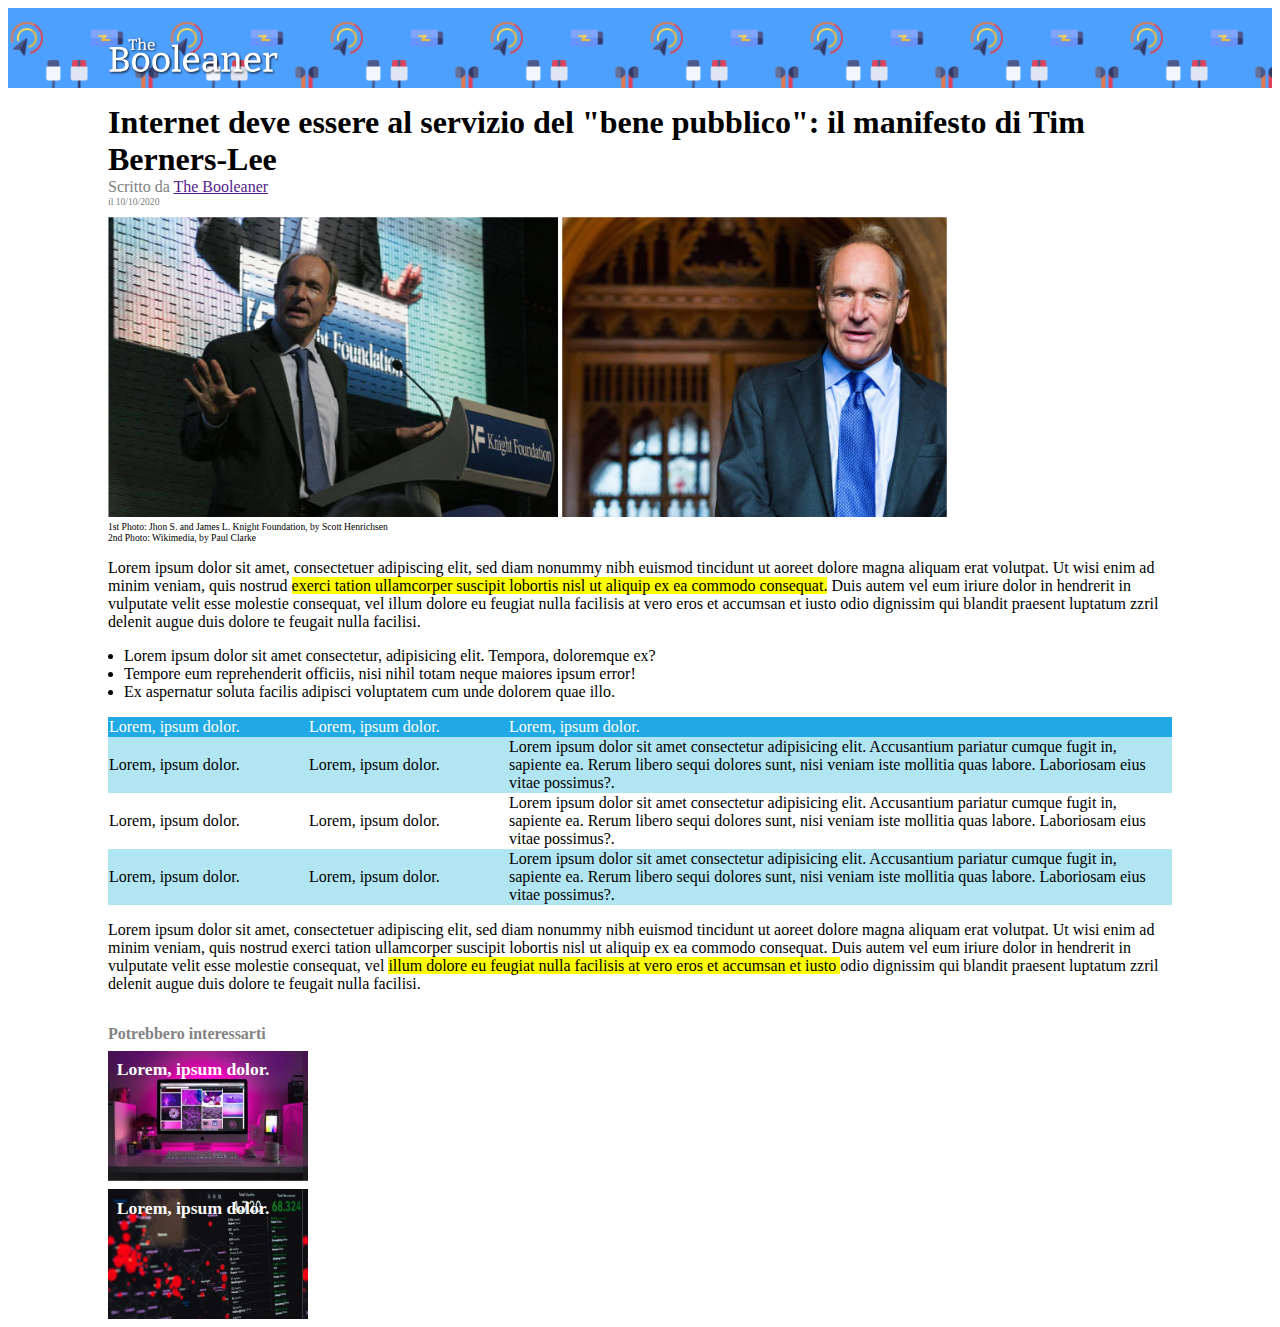
==== bonus/index.html @ a46c7204 "Add File bonus with margin" ====
<!DOCTYPE html>
<html lang="en">
    <head>
        <meta charset="UTF-8">
        <link rel="stylesheet" href="style.css">
        <meta http-equiv="X-UA-Compatible" content="IE=edge">
        <meta name="viewport" content="width=device-width, initial-scale=1.0">
        <title>The Booleaner</title>
    </head>
    <body>
        <header id="app-header">
            <img src="../img/logo.svg" alt="">
        </header>
        <!-- /app-header -->

        <main id="app-main">
            <h1>Internet deve essere al servizio del "bene pubblico": il manifesto di Tim Berners-Lee</h1>
            <p class="author">Scritto da <a href="">The Booleaner</a></p>
            <p class="date">il 10/10/2020</p>
            <img src="../img/tim-1.jpg" alt="">
            <img src="../img/tim-2.jpg" alt="">
            <p class="photo_legend">1st Photo: Jhon S. and James L. Knight Foundation, by Scott Henrichsen</p>
            <p class="photo_legend">2nd Photo: Wikimedia, by Paul Clarke</p>
            <p>Lorem ipsum dolor sit amet, consectetuer adipiscing elit, sed diam nonummy nibh euismod tincidunt ut aoreet dolore magna aliquam erat volutpat. Ut wisi enim ad minim veniam, quis nostrud <span class="underline">exerci tation ullamcorper suscipit lobortis nisl ut aliquip ex ea commodo consequat.</span> Duis autem vel eum iriure dolor in hendrerit in vulputate velit esse molestie consequat, vel illum dolore eu feugiat nulla facilisis at vero eros et accumsan et iusto odio dignissim qui blandit praesent luptatum zzril delenit augue duis dolore te feugait nulla facilisi.</p>

            <ul>
                <li>Lorem ipsum dolor sit amet consectetur, adipisicing elit. Tempora, doloremque ex?</li>
                <li>Tempore eum reprehenderit officiis, nisi nihil totam neque maiores ipsum error!</li>
                <li>Ex aspernatur soluta facilis adipisci voluptatem cum unde dolorem quae illo.</li>
            </ul>

            <table>
                <thead>
                    <tr>
                        <th class="spaced">Lorem, ipsum dolor.</th>
                        <th class="spaced">Lorem, ipsum dolor.</th>
                        <th>Lorem, ipsum dolor.</th>
                    </tr>
                </thead>
                <!-- /thead -->
                <tbody>
                    <tr class="d0">
                        <th>Lorem, ipsum dolor.</th>
                        <th>Lorem, ipsum dolor.</th>
                        <th>Lorem ipsum dolor sit amet consectetur adipisicing elit. Accusantium pariatur cumque fugit in, sapiente ea. Rerum libero sequi dolores sunt, nisi veniam iste mollitia quas labore. Laboriosam eius vitae possimus?.</th>
                    </tr>
                    <tr class="d1">
                        <th>Lorem, ipsum dolor.</th>
                        <th>Lorem, ipsum dolor.</th>
                        <th>Lorem ipsum dolor sit amet consectetur adipisicing elit. Accusantium pariatur cumque fugit in, sapiente ea. Rerum libero sequi dolores sunt, nisi veniam iste mollitia quas labore. Laboriosam eius vitae possimus?.</th>
                    </tr>
                    <tr class="d0">
                        <th>Lorem, ipsum dolor.</th>
                        <th>Lorem, ipsum dolor.</th>
                        <th>Lorem ipsum dolor sit amet consectetur adipisicing elit. Accusantium pariatur cumque fugit in, sapiente ea. Rerum libero sequi dolores sunt, nisi veniam iste mollitia quas labore. Laboriosam eius vitae possimus?.</th>
                    </tr>
                    <!-- /tbody -->
            </table>
            <!-- /table -->
            <p>Lorem ipsum dolor sit amet, consectetuer adipiscing elit, sed diam nonummy nibh euismod tincidunt ut aoreet dolore magna aliquam erat volutpat. Ut wisi enim ad minim veniam, quis nostrud exerci tation ullamcorper suscipit lobortis nisl ut aliquip ex ea commodo consequat. Duis autem vel eum iriure dolor in hendrerit in vulputate velit esse molestie consequat, vel <span class="underline"> illum dolore eu feugiat nulla facilisis at vero eros et accumsan et iusto </span> odio dignissim qui blandit praesent luptatum zzril delenit augue duis dolore te feugait nulla facilisi.</p>

        </main>
        <!-- /#pp-main -->

        <footer id="app-footer">
            <h4>Potrebbero interessarti</h4>
            <div id="img1">Lorem, ipsum dolor.</div>
            <div id="img2">Lorem, ipsum dolor.</div>
        </footer>
        <!-- /#app-footer -->
    </body>
</html>
---- bonus/style.css ----
* {
    /* margin: 5; */
    box-sizing: border-box;
}

#app-header {
    background-image: url("../img/pattern.png");
    background-size: 320px;
    background-color: rgb(78, 160, 255);
    height: 5em;
    padding-left: 100px;

}

#app-header > img {
    margin-top: 1.8em;
    width: 170px;
}

#app-main {
    margin-right: 100px;
    margin-left: 100px;
}

#app-main > h1 {
    margin-top: 0.5em;
    margin-bottom: 0;
}

#app-main > .author {
    color: #808080;
    margin-top: 0;
    margin-bottom: 0;
}

#app-main > .date {
    color: #808080;
    margin-top: 0;
    font-size: 0.6em;
}

#app-main img {
    height: 300px;
}

#app-main > ul {
    padding-left: 1em;
}

.photo_legend {
    font-size: 0.6em;
    margin-top: 0;
    margin-bottom: 0;
}

.underline {
    background-color: #FFFF00;
}

table > thead {
    background-color: #20A9E5;
    color: white;
}

th {
    font-weight: normal;
    text-align: left;
    margin: 0;
}

tr.d0 th {
    background-color: #B1E5F2;
}

th.spaced {
    width: 200px;
}

#app-footer {
    margin-right: 100px;
    margin-left: 100px;
}

#app-footer > h4 {
    color: #838383;
    margin-top: 2em;
    margin-bottom: 0.5em;
}

#app-footer div {
    padding: 0.5em;
    color: white;
    font-size: 1.1em;
    font-weight: bold;
    width: 200px;
    height: 130px;
    background-size: contain;
}

#app-footer #img1 {
    background-image: url(../img/monitor.jpg);
    margin-bottom: 0.5em;
}

#app-footer #img2 {
    background-image: url(../img/graph.jpg);
}

table {
    border-collapse: collapse;
}
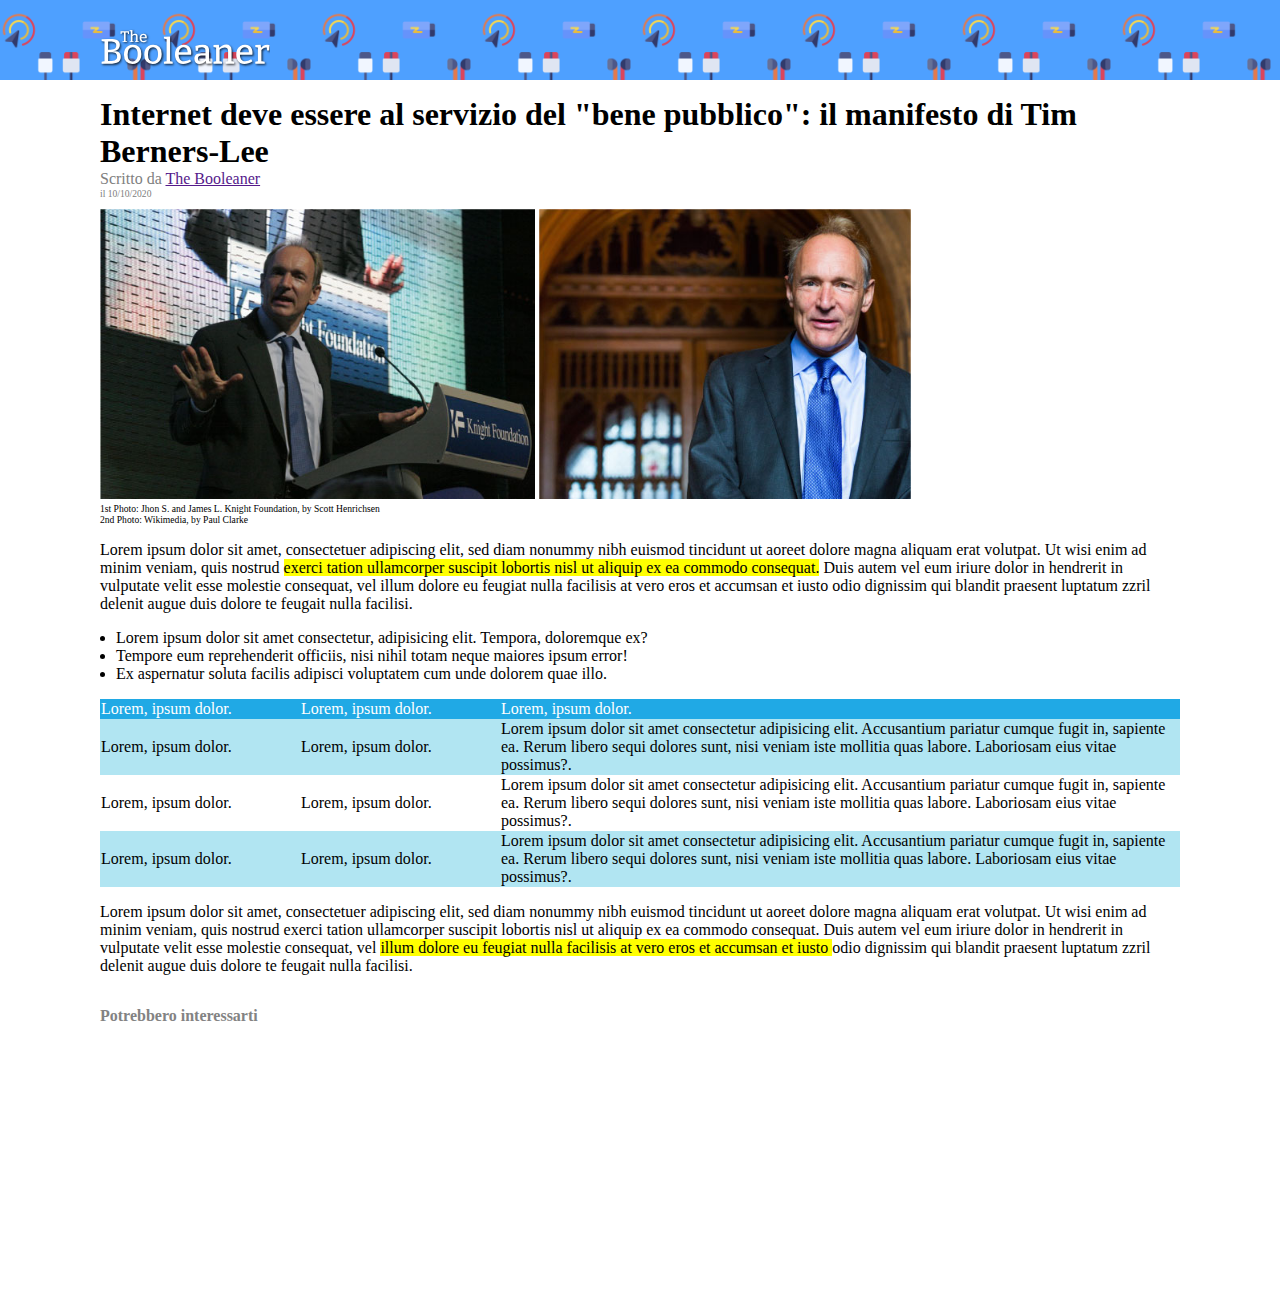
==== commit 8379666a: "Move style.css in to css directory" ====
--- a/bonus/index.html
+++ b/bonus/index.html
@@ -2,14 +2,14 @@
 <html lang="en">
     <head>
         <meta charset="UTF-8">
-        <link rel="stylesheet" href="style.css">
+        <link rel="stylesheet" href="./css/style.css">
         <meta http-equiv="X-UA-Compatible" content="IE=edge">
         <meta name="viewport" content="width=device-width, initial-scale=1.0">
         <title>The Booleaner</title>
     </head>
     <body>
         <header id="app-header">
-            <img src="../img/logo.svg" alt="">
+            <img src="./img/logo.svg" alt="">
         </header>
         <!-- /app-header -->
 
@@ -17,8 +17,8 @@
             <h1>Internet deve essere al servizio del "bene pubblico": il manifesto di Tim Berners-Lee</h1>
             <p class="author">Scritto da <a href="">The Booleaner</a></p>
             <p class="date">il 10/10/2020</p>
-            <img src="../img/tim-1.jpg" alt="">
-            <img src="../img/tim-2.jpg" alt="">
+            <img src="./img/tim-1.jpg" alt="">
+            <img src="./img/tim-2.jpg" alt="">
             <p class="photo_legend">1st Photo: Jhon S. and James L. Knight Foundation, by Scott Henrichsen</p>
             <p class="photo_legend">2nd Photo: Wikimedia, by Paul Clarke</p>
             <p>Lorem ipsum dolor sit amet, consectetuer adipiscing elit, sed diam nonummy nibh euismod tincidunt ut aoreet dolore magna aliquam erat volutpat. Ut wisi enim ad minim veniam, quis nostrud <span class="underline">exerci tation ullamcorper suscipit lobortis nisl ut aliquip ex ea commodo consequat.</span> Duis autem vel eum iriure dolor in hendrerit in vulputate velit esse molestie consequat, vel illum dolore eu feugiat nulla facilisis at vero eros et accumsan et iusto odio dignissim qui blandit praesent luptatum zzril delenit augue duis dolore te feugait nulla facilisi.</p>
--- a/bonus/css/style.css
+++ b/bonus/css/style.css
@@ -0,0 +1,114 @@
+* {
+    box-sizing: border-box;
+}
+
+body {
+    margin: 0;
+}
+
+#app-header {
+    background-image: url("../img/pattern.png");
+    background-size: 320px;
+    background-color: rgb(78, 160, 255);
+    height: 5em;
+    padding-left: 100px;
+
+}
+
+#app-header > img {
+    margin-top: 1.8em;
+    width: 170px;
+}
+
+#app-main {
+    margin-right: 100px;
+    margin-left: 100px;
+}
+
+#app-main > h1 {
+    margin-top: 0.5em;
+    margin-bottom: 0;
+}
+
+#app-main > .author {
+    color: #808080;
+    margin-top: 0;
+    margin-bottom: 0;
+}
+
+#app-main > .date {
+    color: #808080;
+    margin-top: 0;
+    font-size: 0.6em;
+}
+
+#app-main img {
+    height: 290px;
+}
+
+#app-main > ul {
+    padding-left: 1em;
+}
+
+.photo_legend {
+    font-size: 0.6em;
+    margin-top: 0;
+    margin-bottom: 0;
+}
+
+.underline {
+    background-color: #FFFF00;
+}
+
+table > thead {
+    background-color: #20A9E5;
+    color: white;
+}
+
+th {
+    font-weight: normal;
+    text-align: left;
+    margin: 0;
+}
+
+tr.d0 th {
+    background-color: #B1E5F2;
+}
+
+th.spaced {
+    width: 200px;
+}
+
+#app-footer {
+    margin-right: 100px;
+    margin-left: 100px;
+}
+
+#app-footer > h4 {
+    color: #838383;
+    margin-top: 2em;
+    margin-bottom: 0.5em;
+}
+
+#app-footer div {
+    padding: 0.5em;
+    color: white;
+    font-size: 1.1em;
+    font-weight: bold;
+    width: 200px;
+    height: 130px;
+    background-size: contain;
+}
+
+#app-footer #img1 {
+    background-image: url(./img/monitor.jpg);
+    margin-bottom: 0.5em;
+}
+
+#app-footer #img2 {
+    background-image: url(./img/graph.jpg);
+}
+
+table {
+    border-collapse: collapse;
+}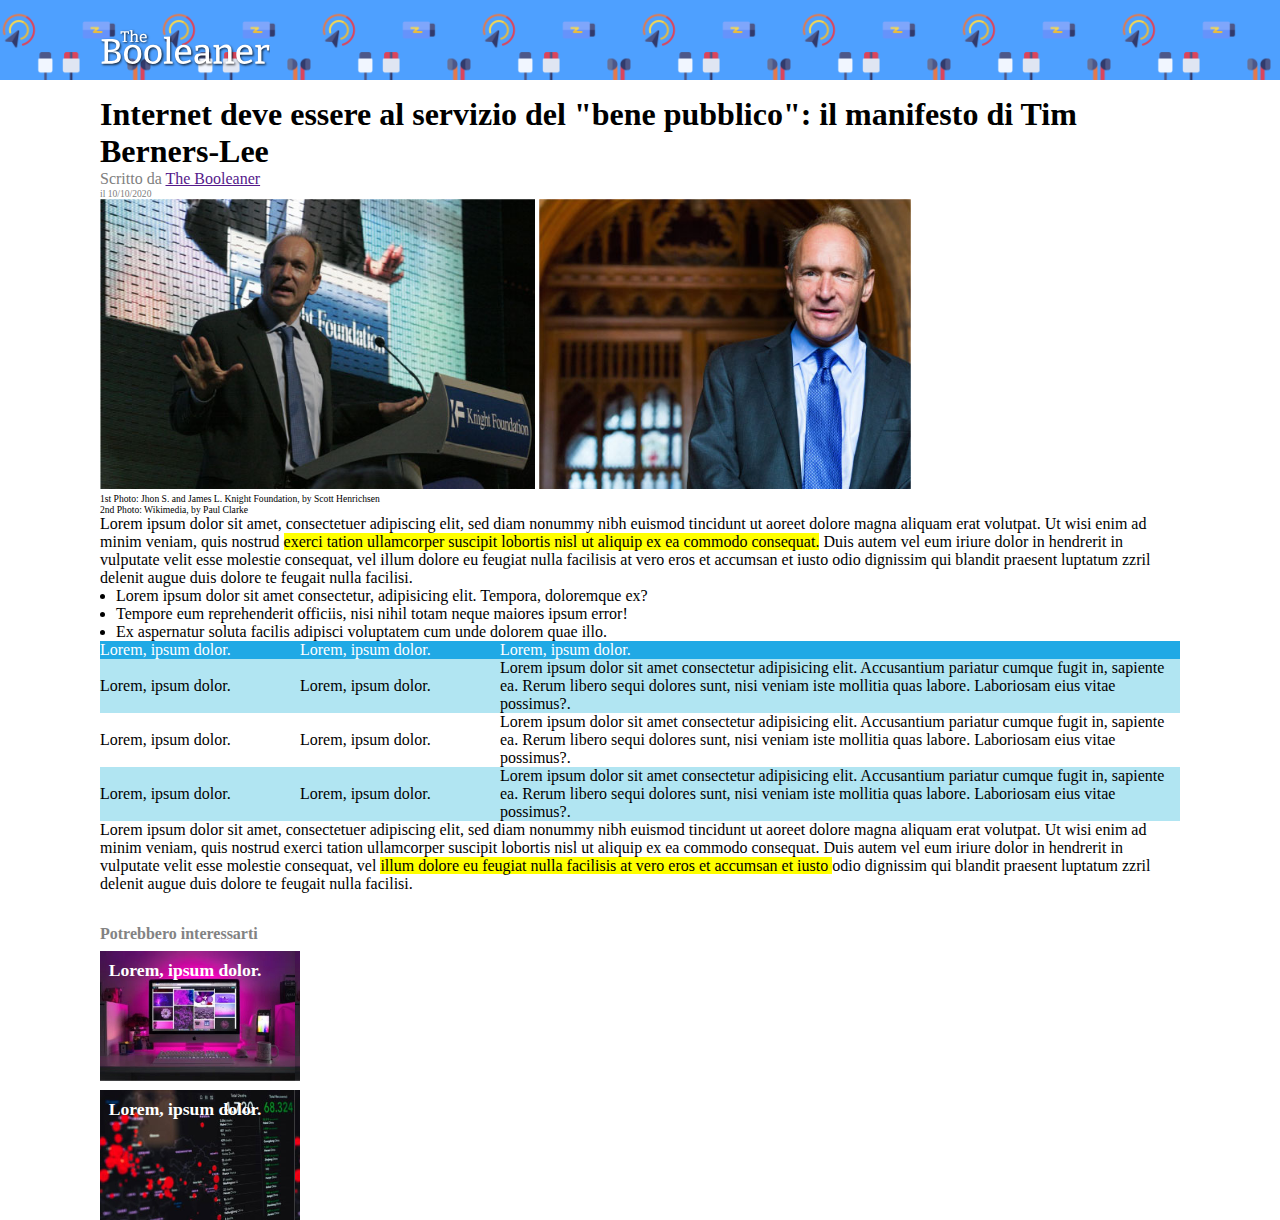
==== commit 77cef00d: "[Bonus] Move img and css into assets directory" ====
--- a/bonus/index.html
+++ b/bonus/index.html
@@ -2,14 +2,14 @@
 <html lang="en">
     <head>
         <meta charset="UTF-8">
-        <link rel="stylesheet" href="./css/style.css">
+        <link rel="stylesheet" href="./assets/css/style.css">
         <meta http-equiv="X-UA-Compatible" content="IE=edge">
         <meta name="viewport" content="width=device-width, initial-scale=1.0">
         <title>The Booleaner</title>
     </head>
     <body>
         <header id="app-header">
-            <img src="./img/logo.svg" alt="">
+            <img src="./assets/img/logo.svg" alt="">
         </header>
         <!-- /app-header -->
 
@@ -17,8 +17,8 @@
             <h1>Internet deve essere al servizio del "bene pubblico": il manifesto di Tim Berners-Lee</h1>
             <p class="author">Scritto da <a href="">The Booleaner</a></p>
             <p class="date">il 10/10/2020</p>
-            <img src="./img/tim-1.jpg" alt="">
-            <img src="./img/tim-2.jpg" alt="">
+            <img src="./assets/img/tim-1.jpg" alt="">
+            <img src="./assets/img/tim-2.jpg" alt="">
             <p class="photo_legend">1st Photo: Jhon S. and James L. Knight Foundation, by Scott Henrichsen</p>
             <p class="photo_legend">2nd Photo: Wikimedia, by Paul Clarke</p>
             <p>Lorem ipsum dolor sit amet, consectetuer adipiscing elit, sed diam nonummy nibh euismod tincidunt ut aoreet dolore magna aliquam erat volutpat. Ut wisi enim ad minim veniam, quis nostrud <span class="underline">exerci tation ullamcorper suscipit lobortis nisl ut aliquip ex ea commodo consequat.</span> Duis autem vel eum iriure dolor in hendrerit in vulputate velit esse molestie consequat, vel illum dolore eu feugiat nulla facilisis at vero eros et accumsan et iusto odio dignissim qui blandit praesent luptatum zzril delenit augue duis dolore te feugait nulla facilisi.</p>
--- a/bonus/assets/css/style.css
+++ b/bonus/assets/css/style.css
@@ -0,0 +1,141 @@
+/* #region Common */
+* {
+    margin: 0;
+    padding: 0;
+    box-sizing: border-box;
+}
+
+/* body {
+    font-family: ;
+} */
+
+:root {
+    --bo-metadata: #808080;
+    --bo-underline: #FFFF00;
+    --bo-thead-bg: #20A9E5;
+    --bo-thead: #ffffff;
+    --bo-th-d0: #B1E5F2;
+    --bo-footer: #838383;
+
+}
+
+/* #endregion Common */
+
+/* #region Utility Classes */
+/* #endregion Utility Classes */
+
+/* #region Header */
+#app-header {
+    background-image: url("../img/pattern.png");
+    background-size: 320px;
+    background-color: rgb(78, 160, 255);
+    height: 5em;
+    padding-left: 100px;
+
+}
+
+#app-header > img {
+    margin-top: 1.8em;
+    width: 170px;
+}
+
+/* #endregion Header */
+
+/* #region Main */
+#app-main {
+    margin-right: 100px;
+    margin-left: 100px;
+}
+
+#app-main > h1 {
+    margin-top: 0.5em;
+    margin-bottom: 0;
+}
+
+#app-main > .author {
+    color: var(--bo-metadata);
+    margin-top: 0;
+    margin-bottom: 0;
+}
+
+#app-main > .date {
+    color: var(--bo-metadata);
+    margin-top: 0;
+    font-size: 0.6em;
+}
+
+#app-main img {
+    height: 290px;
+}
+
+#app-main > ul {
+    padding-left: 1em;
+}
+
+.photo_legend {
+    font-size: 0.6em;
+    margin-top: 0;
+    margin-bottom: 0;
+}
+
+.underline {
+    background-color: var(--bo-underline);
+}
+
+table > thead {
+    background-color: var(--bo-thead-bg);
+    color: var(--bo-thead);
+}
+
+th {
+    font-weight: normal;
+    text-align: left;
+    margin: 0;
+}
+
+tr.d0 th {
+    background-color: var(--bo-th-d0);
+}
+
+th.spaced {
+    width: 200px;
+}
+
+/* #endregion Main */
+
+/* #region Footer */
+#app-footer {
+    margin-right: 100px;
+    margin-left: 100px;
+}
+
+#app-footer > h4 {
+    color: var(--bo-footer);
+    margin-top: 2em;
+    margin-bottom: 0.5em;
+}
+
+#app-footer div {
+    padding: 0.5em;
+    color: white;
+    font-size: 1.1em;
+    font-weight: bold;
+    width: 200px;
+    height: 130px;
+    background-size: contain;
+}
+
+#app-footer #img1 {
+    background-image: url("../img/monitor.jpg");
+    margin-bottom: 0.5em;
+}
+
+#app-footer #img2 {
+    background-image: url("../img/graph.jpg");
+}
+
+table {
+    border-collapse: collapse;
+}
+
+/* #endregion Footer */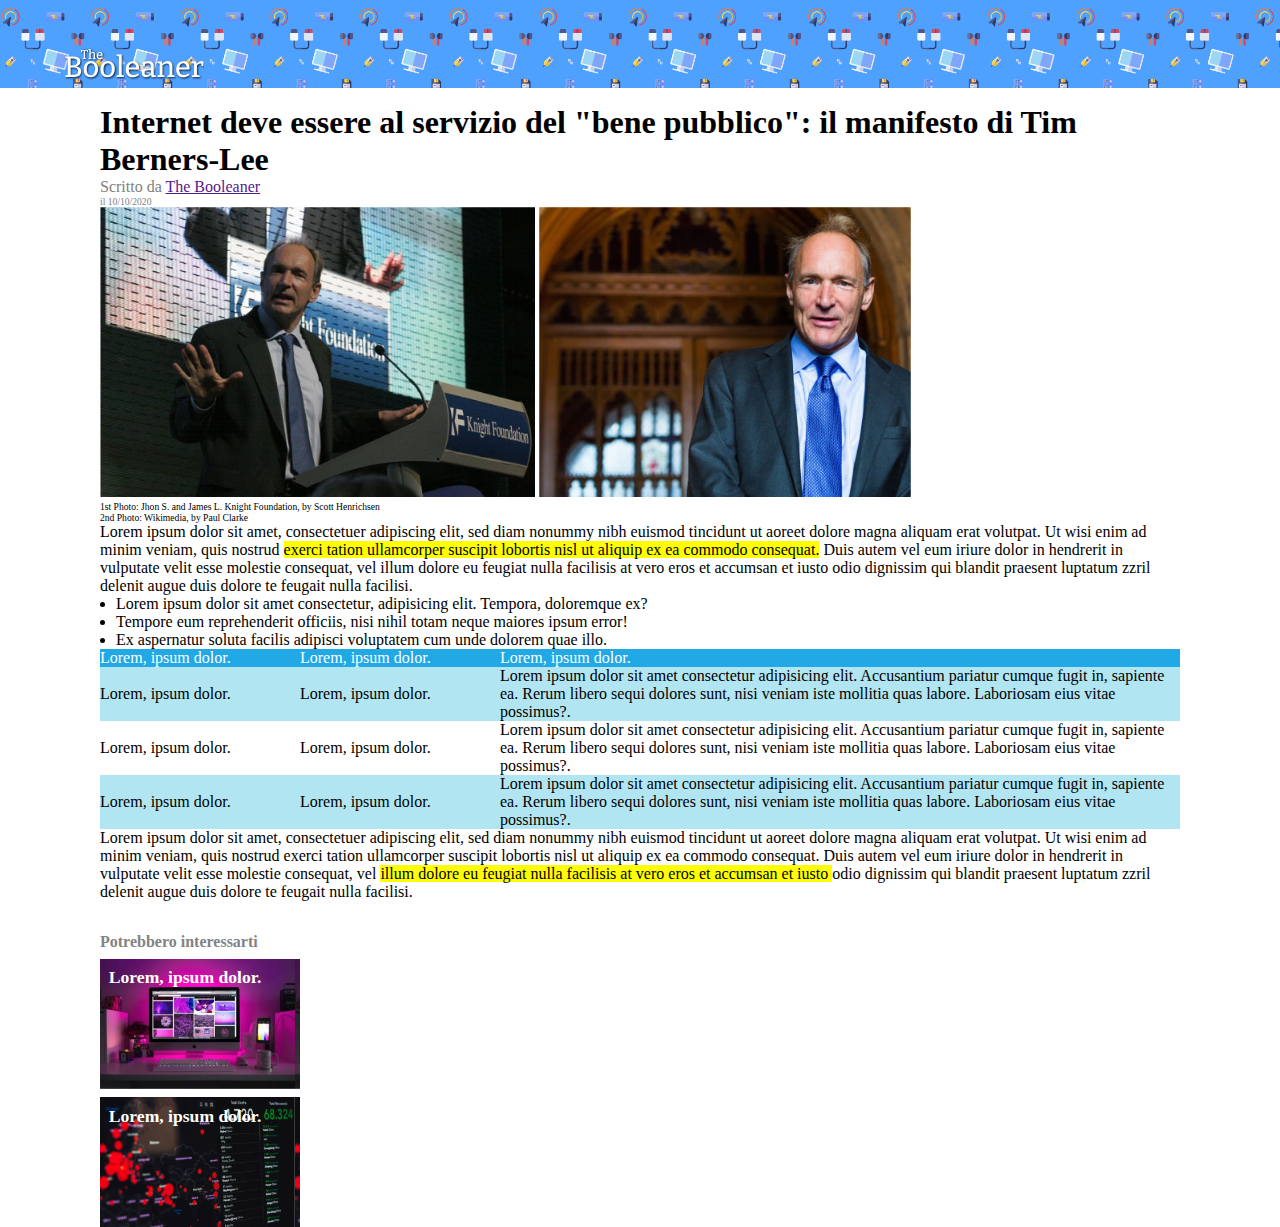
==== commit f6c5d368: "Fix Header [Bonus]" ====
--- a/bonus/index.html
+++ b/bonus/index.html
@@ -9,7 +9,9 @@
     </head>
     <body>
         <header id="app-header">
-            <img src="./assets/img/logo.svg" alt="">
+            <div class="container">
+                <img class="pt-3" width="140" src="./assets/img/logo.svg" alt="">
+            </div>
         </header>
         <!-- /app-header -->
 
--- a/bonus/assets/css/style.css
+++ b/bonus/assets/css/style.css
@@ -10,6 +10,7 @@
 } */
 
 :root {
+    --bo-header-bg: #4fa1ff;
     --bo-metadata: #808080;
     --bo-underline: #FFFF00;
     --bo-thead-bg: #20A9E5;
@@ -22,21 +23,22 @@
 /* #endregion Common */
 
 /* #region Utility Classes */
+.container {
+    width: 90%;
+    margin: auto;
+}
+
+.pt-3 {
+    padding-top: 3rem;
+}
+
 /* #endregion Utility Classes */
 
 /* #region Header */
 #app-header {
     background-image: url("../img/pattern.png");
-    background-size: 320px;
-    background-color: rgb(78, 160, 255);
-    height: 5em;
-    padding-left: 100px;
-
-}
-
-#app-header > img {
-    margin-top: 1.8em;
-    width: 170px;
+    background-size: 14%;
+    background-color: var(--bo-header-bg);
 }
 
 /* #endregion Header */
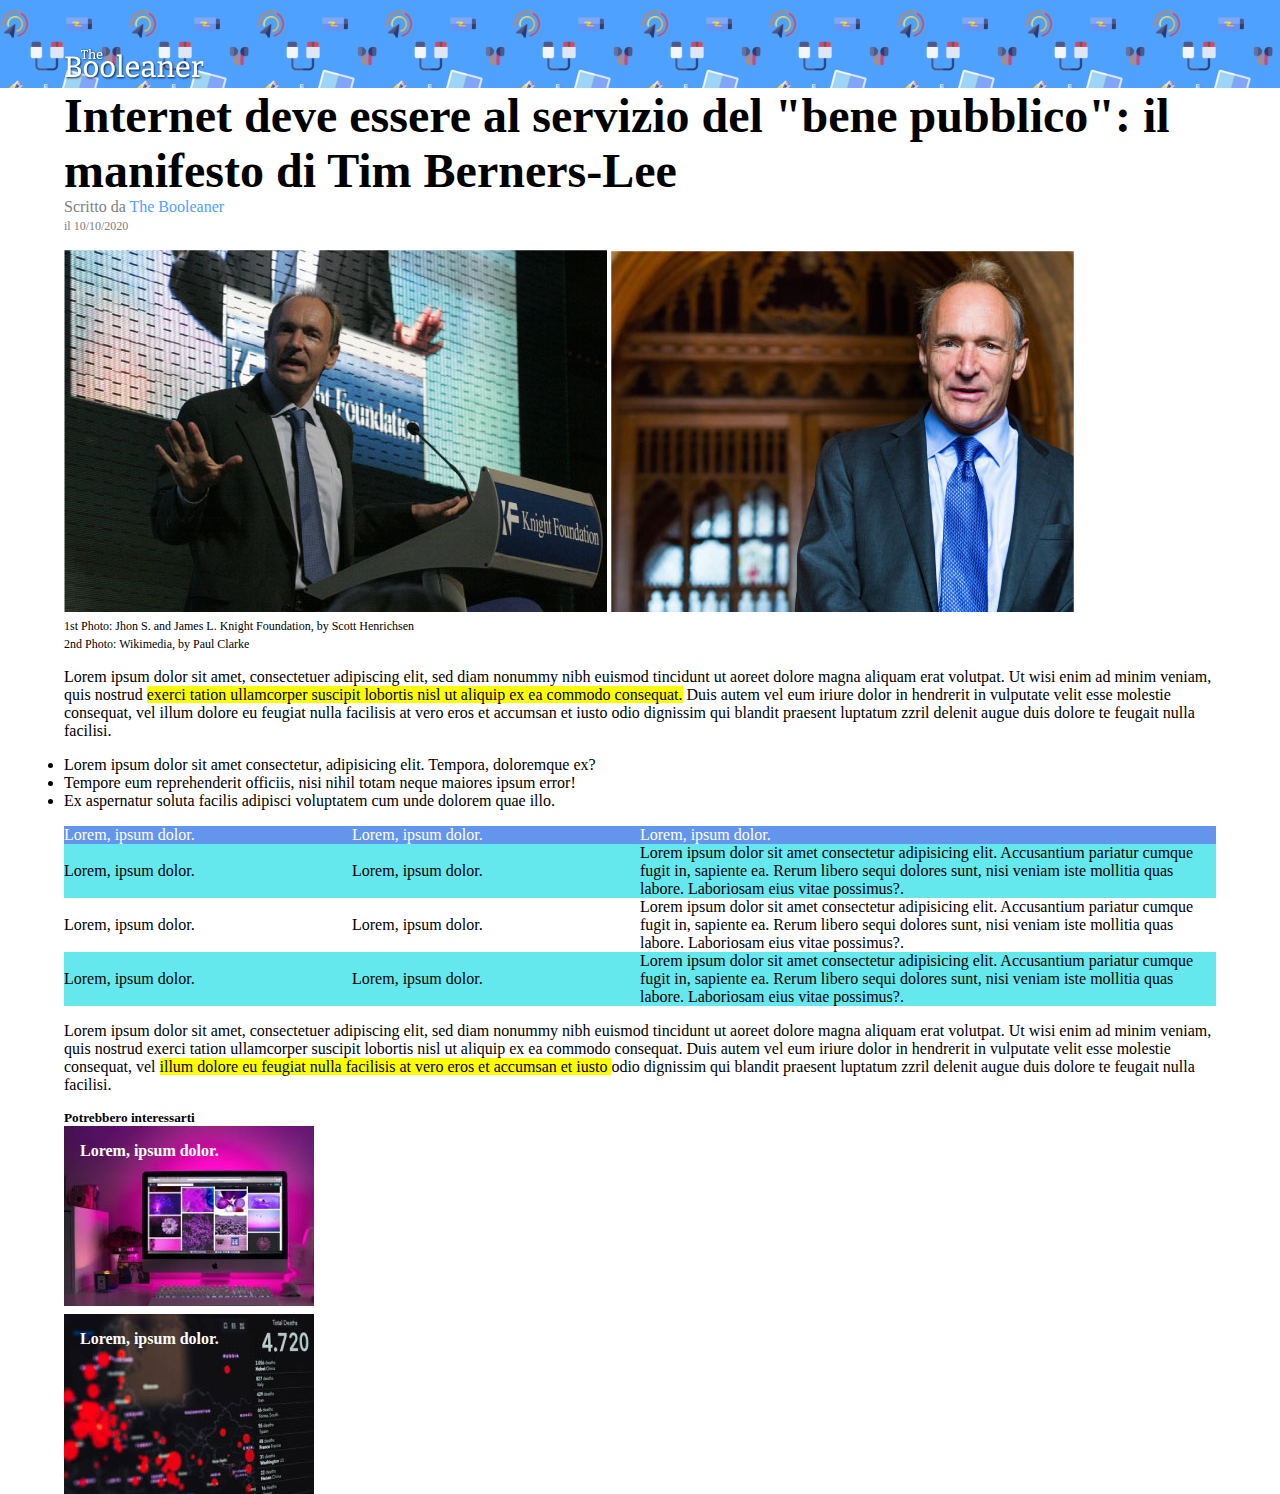
==== commit d03f4133: "Refactor all section" ====
--- a/bonus/index.html
+++ b/bonus/index.html
@@ -16,59 +16,82 @@
         <!-- /app-header -->
 
         <main id="app-main">
-            <h1>Internet deve essere al servizio del "bene pubblico": il manifesto di Tim Berners-Lee</h1>
-            <p class="author">Scritto da <a href="">The Booleaner</a></p>
-            <p class="date">il 10/10/2020</p>
-            <img src="./assets/img/tim-1.jpg" alt="">
-            <img src="./assets/img/tim-2.jpg" alt="">
-            <p class="photo_legend">1st Photo: Jhon S. and James L. Knight Foundation, by Scott Henrichsen</p>
-            <p class="photo_legend">2nd Photo: Wikimedia, by Paul Clarke</p>
-            <p>Lorem ipsum dolor sit amet, consectetuer adipiscing elit, sed diam nonummy nibh euismod tincidunt ut aoreet dolore magna aliquam erat volutpat. Ut wisi enim ad minim veniam, quis nostrud <span class="underline">exerci tation ullamcorper suscipit lobortis nisl ut aliquip ex ea commodo consequat.</span> Duis autem vel eum iriure dolor in hendrerit in vulputate velit esse molestie consequat, vel illum dolore eu feugiat nulla facilisis at vero eros et accumsan et iusto odio dignissim qui blandit praesent luptatum zzril delenit augue duis dolore te feugait nulla facilisi.</p>
+            <article class="container">
+                <header id="article-header">
+                    <h1>Internet deve essere al servizio del "bene pubblico": il manifesto di Tim Berners-Lee</h1>
+                    <div class="metadata">
+                        <span>Scritto da <a class="author" href="#">The Booleaner</a></span><br>
+                        <span class="date text-sm">il 10/10/2020</span>
+                    </div>
+                </header>
+                <!-- /#article-header -->
 
-            <ul>
-                <li>Lorem ipsum dolor sit amet consectetur, adipisicing elit. Tempora, doloremque ex?</li>
-                <li>Tempore eum reprehenderit officiis, nisi nihil totam neque maiores ipsum error!</li>
-                <li>Ex aspernatur soluta facilis adipisci voluptatem cum unde dolorem quae illo.</li>
-            </ul>
+                <div id="article-content">
+                    <section id="photo-section" class="images my-1">
+                        <img src="./assets/img/tim-1.jpg" alt="">
+                        <img src="./assets/img/tim-2.jpg" alt="">
+                        <div id="photo-legend">
+                            <span class="text-sm">1st Photo: Jhon S. and James L. Knight Foundation, by Scott Henrichsen</span><br>
+                            <span class="text-sm">2nd Photo: Wikimedia, by Paul Clarke</span>
+                        </div>
+                    </section>
+                    <!-- /#photo-section -->
 
-            <table>
-                <thead>
-                    <tr>
-                        <th class="spaced">Lorem, ipsum dolor.</th>
-                        <th class="spaced">Lorem, ipsum dolor.</th>
-                        <th>Lorem, ipsum dolor.</th>
-                    </tr>
-                </thead>
-                <!-- /thead -->
-                <tbody>
-                    <tr class="d0">
-                        <th>Lorem, ipsum dolor.</th>
-                        <th>Lorem, ipsum dolor.</th>
-                        <th>Lorem ipsum dolor sit amet consectetur adipisicing elit. Accusantium pariatur cumque fugit in, sapiente ea. Rerum libero sequi dolores sunt, nisi veniam iste mollitia quas labore. Laboriosam eius vitae possimus?.</th>
-                    </tr>
-                    <tr class="d1">
-                        <th>Lorem, ipsum dolor.</th>
-                        <th>Lorem, ipsum dolor.</th>
-                        <th>Lorem ipsum dolor sit amet consectetur adipisicing elit. Accusantium pariatur cumque fugit in, sapiente ea. Rerum libero sequi dolores sunt, nisi veniam iste mollitia quas labore. Laboriosam eius vitae possimus?.</th>
-                    </tr>
-                    <tr class="d0">
-                        <th>Lorem, ipsum dolor.</th>
-                        <th>Lorem, ipsum dolor.</th>
-                        <th>Lorem ipsum dolor sit amet consectetur adipisicing elit. Accusantium pariatur cumque fugit in, sapiente ea. Rerum libero sequi dolores sunt, nisi veniam iste mollitia quas labore. Laboriosam eius vitae possimus?.</th>
-                    </tr>
-                    <!-- /tbody -->
-            </table>
-            <!-- /table -->
-            <p>Lorem ipsum dolor sit amet, consectetuer adipiscing elit, sed diam nonummy nibh euismod tincidunt ut aoreet dolore magna aliquam erat volutpat. Ut wisi enim ad minim veniam, quis nostrud exerci tation ullamcorper suscipit lobortis nisl ut aliquip ex ea commodo consequat. Duis autem vel eum iriure dolor in hendrerit in vulputate velit esse molestie consequat, vel <span class="underline"> illum dolore eu feugiat nulla facilisis at vero eros et accumsan et iusto </span> odio dignissim qui blandit praesent luptatum zzril delenit augue duis dolore te feugait nulla facilisi.</p>
+                    <p>Lorem ipsum dolor sit amet, consectetuer adipiscing elit, sed diam nonummy nibh euismod tincidunt ut aoreet dolore magna aliquam erat volutpat. Ut wisi enim ad minim veniam, quis nostrud <mark class="underline">exerci tation ullamcorper suscipit lobortis nisl ut aliquip ex ea commodo consequat.</mark> Duis autem vel eum iriure dolor in hendrerit in vulputate velit esse molestie consequat, vel illum dolore eu feugiat nulla facilisis at vero eros et accumsan et iusto odio dignissim qui blandit praesent luptatum zzril delenit augue duis dolore te feugait nulla facilisi.</p>
 
+                    <ul class="my-1">
+                        <li>Lorem ipsum dolor sit amet consectetur, adipisicing elit. Tempora, doloremque ex?</li>
+                        <li>Tempore eum reprehenderit officiis, nisi nihil totam neque maiores ipsum error!</li>
+                        <li>Ex aspernatur soluta facilis adipisci voluptatem cum unde dolorem quae illo.</li>
+                    </ul>
+
+                    <table class="text-left">
+                        <thead class="bg-blue text-white">
+                            <tr>
+                                <th>Lorem, ipsum dolor.</th>
+                                <th>Lorem, ipsum dolor.</th>
+                                <th class="w-50">Lorem, ipsum dolor.</th>
+                            </tr>
+                        </thead>
+                        <!-- /thead -->
+                        <tbody>
+                            <tr class="bg-lite-blue">
+                                <th>Lorem, ipsum dolor.</th>
+                                <th>Lorem, ipsum dolor.</th>
+                                <th>Lorem ipsum dolor sit amet consectetur adipisicing elit. Accusantium pariatur cumque fugit in, sapiente ea. Rerum libero sequi dolores sunt, nisi veniam iste mollitia quas labore. Laboriosam eius vitae possimus?.</th>
+                            </tr>
+                            <tr>
+                                <th>Lorem, ipsum dolor.</th>
+                                <th>Lorem, ipsum dolor.</th>
+                                <th>Lorem ipsum dolor sit amet consectetur adipisicing elit. Accusantium pariatur cumque fugit in, sapiente ea. Rerum libero sequi dolores sunt, nisi veniam iste mollitia quas labore. Laboriosam eius vitae possimus?.</th>
+                            </tr>
+                            <tr class="bg-lite-blue">
+                                <th>Lorem, ipsum dolor.</th>
+                                <th>Lorem, ipsum dolor.</th>
+                                <th>Lorem ipsum dolor sit amet consectetur adipisicing elit. Accusantium pariatur cumque fugit in, sapiente ea. Rerum libero sequi dolores sunt, nisi veniam iste mollitia quas labore. Laboriosam eius vitae possimus?.</th>
+                            </tr>
+                            <!-- /tbody -->
+                    </table>
+                    <!-- /table -->
+
+                    <p class="my-1">Lorem ipsum dolor sit amet, consectetuer adipiscing elit, sed diam nonummy nibh euismod tincidunt ut aoreet dolore magna aliquam erat volutpat. Ut wisi enim ad minim veniam, quis nostrud exerci tation ullamcorper suscipit lobortis nisl ut aliquip ex ea commodo consequat. Duis autem vel eum iriure dolor in hendrerit in vulputate velit esse molestie consequat, vel <mark class="underline"> illum dolore eu feugiat nulla facilisis at vero eros et accumsan et iusto </mark> odio dignissim qui blandit praesent luptatum zzril delenit augue duis dolore te feugait nulla facilisi.</p>
+
+                </div>
+                <!-- /#article-content -->
+
+                <footer id="article-footer">
+                    <h5>Potrebbero interessarti</h5>
+                    <div id="monitor" class="banner">
+                        <strong>Lorem, ipsum dolor.</strong>
+                    </div>
+                    <div id="graph" class="banner">
+                        <strong>Lorem, ipsum dolor.</strong>
+                    </div>
+                </footer>
+                <!-- /#article-footer -->
+
+            </article>
         </main>
         <!-- /#pp-main -->
-
-        <footer id="app-footer">
-            <h4>Potrebbero interessarti</h4>
-            <div id="img1">Lorem, ipsum dolor.</div>
-            <div id="img2">Lorem, ipsum dolor.</div>
-        </footer>
-        <!-- /#app-footer -->
     </body>
 </html>--- a/bonus/assets/css/style.css
+++ b/bonus/assets/css/style.css
@@ -10,14 +10,15 @@
 } */
 
 :root {
-    --bo-header-bg: #4fa1ff;
+    --bo-header-bg-and-author: #4fa1ff;
     --bo-metadata: #808080;
     --bo-underline: #FFFF00;
     --bo-thead-bg: #20A9E5;
-    --bo-thead: #ffffff;
+    --bo-white: #ffffff;
     --bo-th-d0: #B1E5F2;
     --bo-footer: #838383;
-
+    --bo-table-bg-blue: #6495ed;
+    --bo-table-bg-lite-blue: #64e8ed;
 }
 
 /* #endregion Common */
@@ -32,112 +33,90 @@
     padding-top: 3rem;
 }
 
+.my-1 {
+    margin-top: 1rem;
+    margin-bottom: 1rem;
+}
+
+.text-sm {
+    font-size: 0.75rem;
+}
+
+.bg-blue {
+    background-color: var(--bo-table-bg-blue);
+}
+
+.bg-lite-blue {
+    background-color: var(--bo-table-bg-lite-blue);
+}
+
+.text-left {
+    text-align: left;
+}
+
+.w-50 {
+    width: 50%;
+}
+
+.text-white {
+    color: var(--bo-white);
+}
+
 /* #endregion Utility Classes */
 
 /* #region Header */
 #app-header {
     background-image: url("../img/pattern.png");
-    background-size: 14%;
-    background-color: var(--bo-header-bg);
+    background-size: 20%;
+    background-color: var(--bo-header-bg-and-author);
 }
 
 /* #endregion Header */
 
 /* #region Main */
-#app-main {
-    margin-right: 100px;
-    margin-left: 100px;
+
+h1 {
+    font-size: 3rem;
 }
 
-#app-main > h1 {
-    margin-top: 0.5em;
-    margin-bottom: 0;
+.metadata {
+    color: var(--bo-metadata);
 }
 
-#app-main > .author {
-    color: var(--bo-metadata);
-    margin-top: 0;
-    margin-bottom: 0;
-}
-
-#app-main > .date {
-    color: var(--bo-metadata);
-    margin-top: 0;
-    font-size: 0.6em;
-}
-
-#app-main img {
-    height: 290px;
-}
-
-#app-main > ul {
-    padding-left: 1em;
-}
-
-.photo_legend {
-    font-size: 0.6em;
-    margin-top: 0;
-    margin-bottom: 0;
+.author {
+    color: var(--bo-header-bg-and-author);
+    text-decoration: none;
 }
 
 .underline {
     background-color: var(--bo-underline);
 }
 
-table > thead {
-    background-color: var(--bo-thead-bg);
-    color: var(--bo-thead);
+table {
+    border-spacing: 0;
 }
 
 th {
     font-weight: normal;
-    text-align: left;
-    margin: 0;
-}
-
-tr.d0 th {
-    background-color: var(--bo-th-d0);
-}
-
-th.spaced {
-    width: 200px;
 }
 
 /* #endregion Main */
 
 /* #region Footer */
-#app-footer {
-    margin-right: 100px;
-    margin-left: 100px;
+.banner {
+    width: 250px;
+    height: 180px;
+    padding: 1rem;
+    color: white;
 }
 
-#app-footer > h4 {
-    color: var(--bo-footer);
-    margin-top: 2em;
-    margin-bottom: 0.5em;
-}
-
-#app-footer div {
-    padding: 0.5em;
-    color: white;
-    font-size: 1.1em;
-    font-weight: bold;
-    width: 200px;
-    height: 130px;
-    background-size: contain;
-}
-
-#app-footer #img1 {
+#monitor {
     background-image: url("../img/monitor.jpg");
     margin-bottom: 0.5em;
 }
 
-#app-footer #img2 {
+#graph {
     background-image: url("../img/graph.jpg");
 }
 
-table {
-    border-collapse: collapse;
-}
-
 /* #endregion Footer */